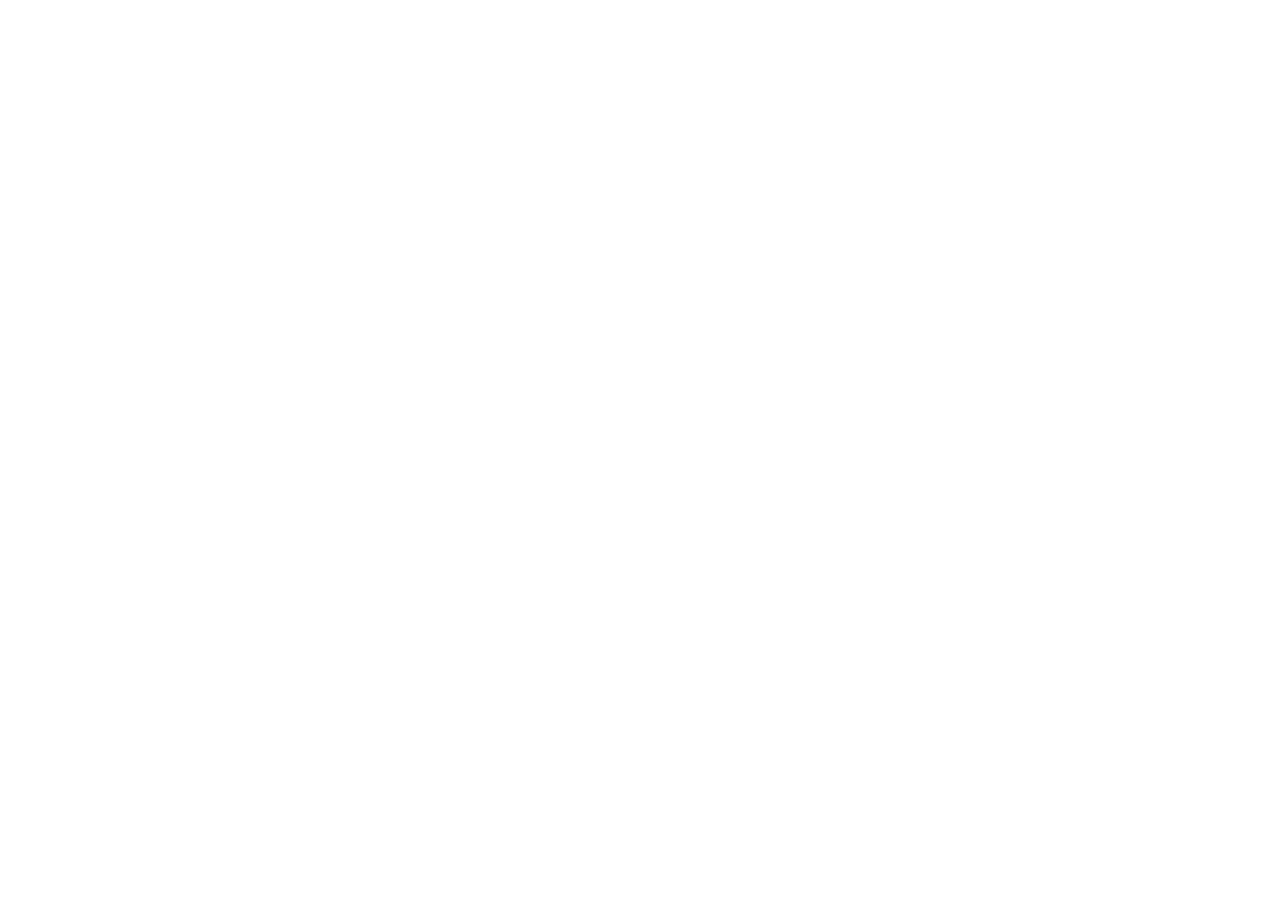
==== parkaos/index.html @ 58e85e2b "Condense site, refactoring location of most things, removing php" ====
<html>
<head>
<script src="../jquery-1.6.4.min.js"></script>
<script src="../TangibleJS/tangible.js"></script>
<script src="parkaos.js"></script>
<script type="text/javascript">
    $(document).ready(function(){new Parkaos();});
</script>
</head>
<body>
</body>
</html>
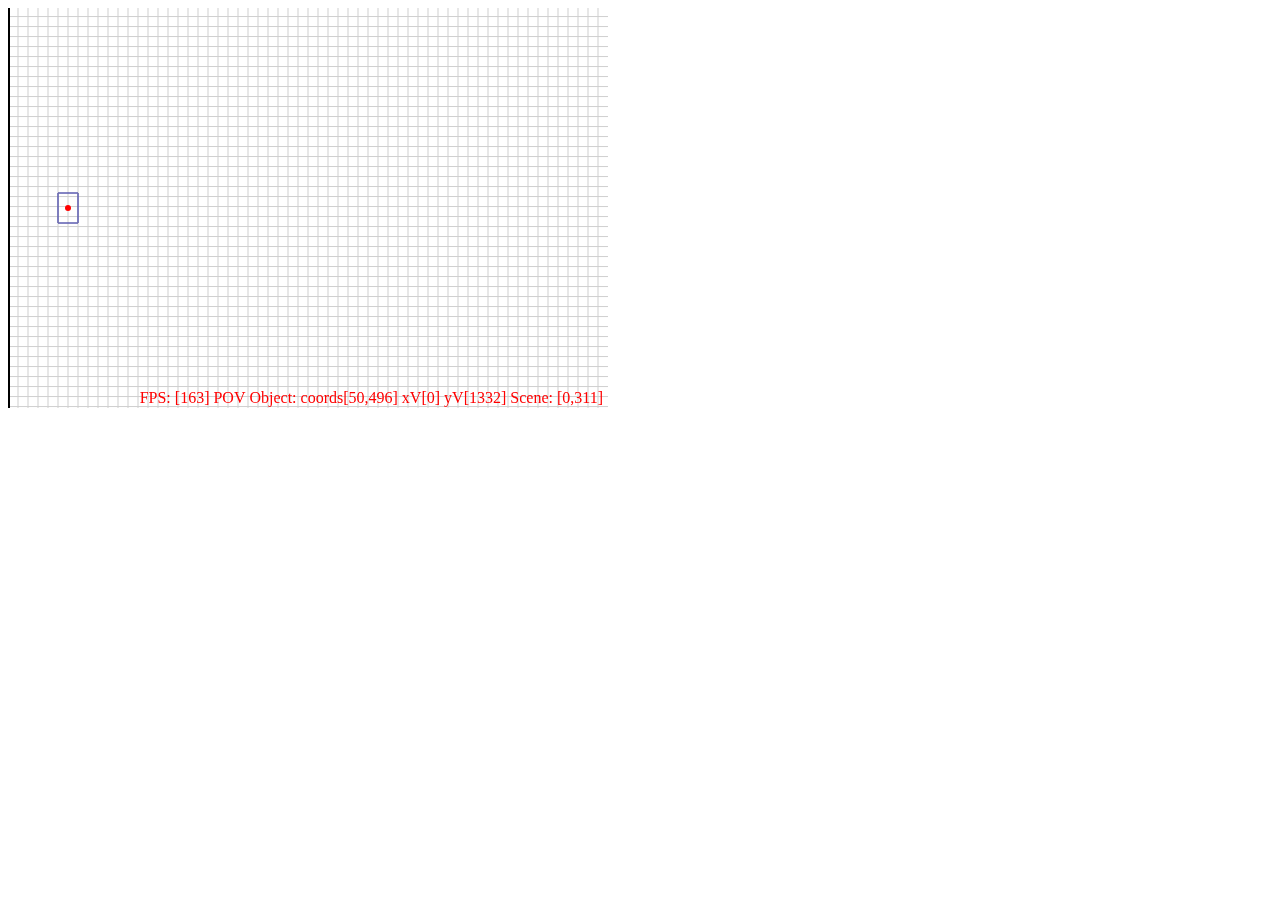
==== commit 7a7c9dcb: "Change to hosted jquery" ====
--- a/parkaos/index.html
+++ b/parkaos/index.html
@@ -1,6 +1,6 @@
 <html>
 <head>
-<script src="../jquery-1.6.4.min.js"></script>
+<script src="http://code.jquery.com/jquery-1.7.2.min.js"></script>
 <script src="../TangibleJS/tangible.js"></script>
 <script src="parkaos.js"></script>
 <script type="text/javascript">
